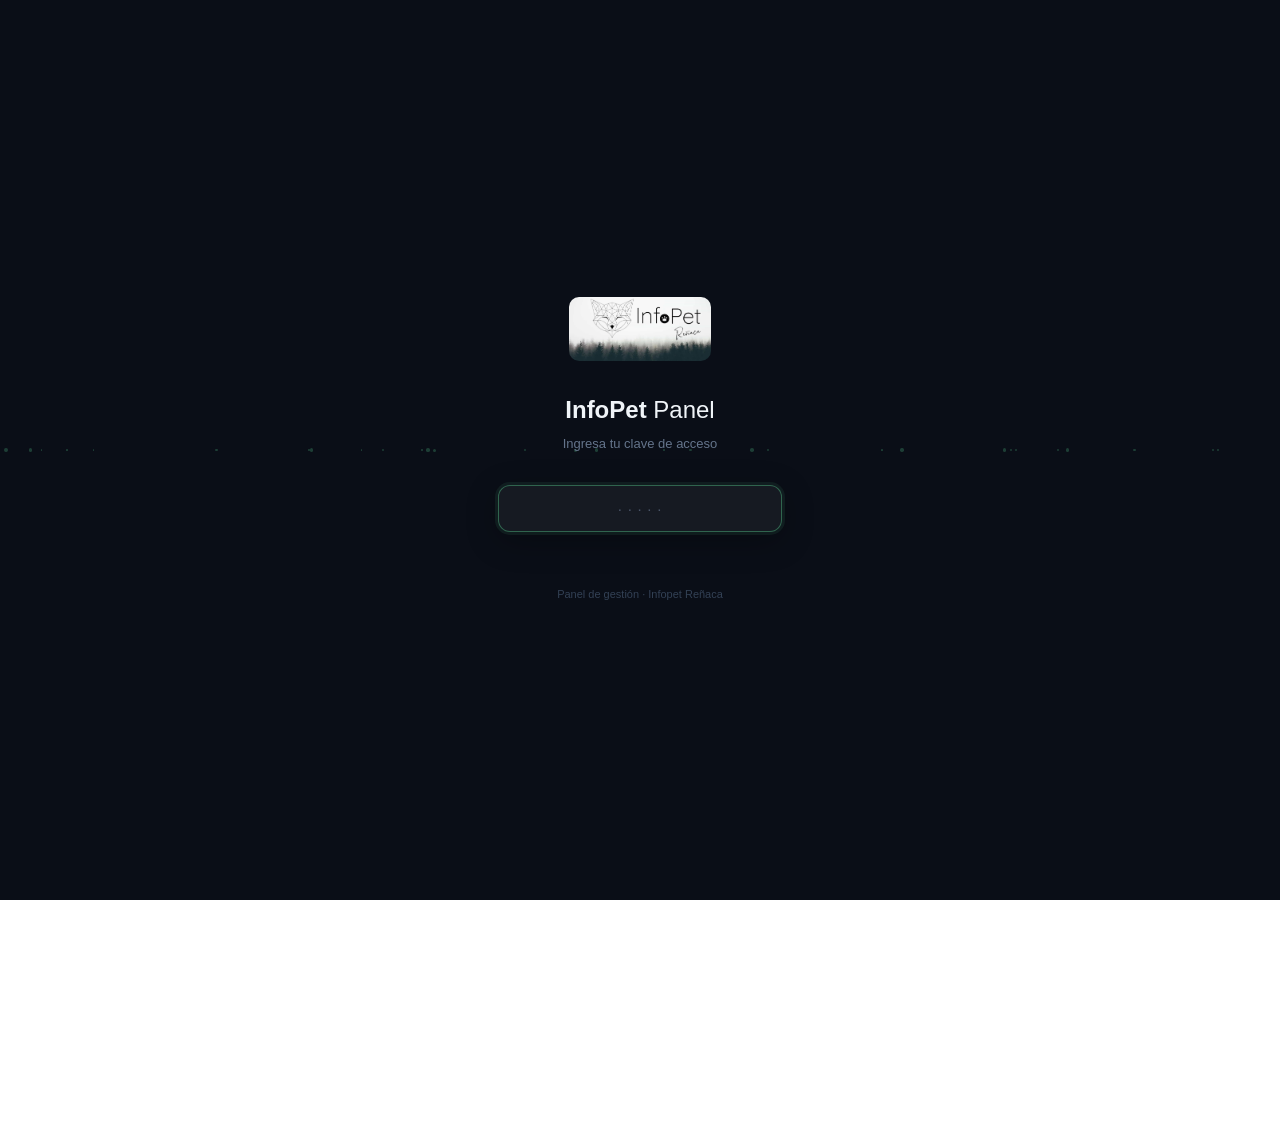
==== index.html @ 9e9e97a9 "fix: overlay más oscuro (88%) para que no se vea el logo de fondo Co-Authored-By: Claude Opus 4.6 (1" ====
<!DOCTYPE html>
<html lang="es">
<head>
<meta charset="UTF-8"/>
<meta name="viewport" content="width=device-width,initial-scale=1.0"/>
<title>InfoPet — Panel</title>
<link href="https://fonts.googleapis.com/css2?family=Inter:wght@300;400;500;600;700&family=Playfair+Display:ital,wght@1,400;1,600&display=swap" rel="stylesheet"/>
<style>
*,*::before,*::after{box-sizing:border-box;margin:0;padding:0}
html,body{height:100%;overflow-x:hidden}
body{font-family:'Inter',system-ui,sans-serif;color:#fff;font-size:15px;line-height:1.5;-webkit-font-smoothing:antialiased}

/* ── Background ── */
.video-bg{position:fixed;inset:0;z-index:0;background:#0a0f0d url('assets/banner-forest.jpg') center bottom/cover no-repeat}
.video-bg::after{content:'';position:absolute;inset:0;background:rgba(10,15,13,0.88)}

/* ── Content layer ── */
.content{position:relative;z-index:1;min-height:100vh}

/* ── Nav ── */
.nav{position:fixed;top:0;left:0;right:0;z-index:100;height:52px;display:flex;align-items:center;justify-content:space-between;padding:0 28px;background:rgba(0,0,0,0.25);backdrop-filter:saturate(180%) blur(20px);-webkit-backdrop-filter:saturate(180%) blur(20px);border-bottom:0.5px solid rgba(255,255,255,0.08)}
.nav-left{display:flex;align-items:center;gap:10px;text-decoration:none;color:#fff}
.nav-logo{height:30px;border-radius:7px}
.nav-name{font-weight:600;font-size:15px;letter-spacing:-0.01em}
.nav-badge{font-size:9px;font-weight:700;letter-spacing:0.06em;text-transform:uppercase;background:rgba(45,106,79,0.9);color:#fff;padding:2px 8px;border-radius:5px}
.nav-links{display:flex;gap:1px}
.nav-links a{font-size:13px;font-weight:400;color:rgba(255,255,255,0.45);text-decoration:none;padding:6px 14px;border-radius:8px;transition:all 0.15s}
.nav-links a:hover{background:rgba(255,255,255,0.08);color:rgba(255,255,255,0.9)}
.nav-links a.on{color:#fff;font-weight:500}

/* ── Hero section ── */
.hero{min-height:100vh;display:flex;flex-direction:column;justify-content:center;padding:80px 48px 48px}
.hero-top{margin-bottom:48px}
.hero-pill{display:inline-flex;align-items:center;gap:7px;font-size:11px;font-weight:500;letter-spacing:0.04em;color:rgba(255,255,255,0.75);background:rgba(255,255,255,0.08);border:0.5px solid rgba(255,255,255,0.1);padding:5px 16px;border-radius:100px;margin-bottom:16px;backdrop-filter:blur(12px)}
.hero-dot{width:6px;height:6px;border-radius:50%;background:#34C759;animation:pulse 2s infinite}
@keyframes pulse{0%,100%{opacity:1}50%{opacity:.25}}
.hero h1{font-family:'Playfair Display',serif;font-style:italic;font-weight:400;font-size:clamp(32px,5vw,52px);line-height:1.1;margin-bottom:8px}
.hero-date{font-size:15px;color:rgba(255,255,255,0.4);font-weight:300}

/* ── Glass cards ── */
.glass{background:rgba(255,255,255,0.07);backdrop-filter:blur(24px);-webkit-backdrop-filter:blur(24px);border:0.5px solid rgba(255,255,255,0.1);border-radius:20px;transition:all 0.25s cubic-bezier(.4,0,.2,1)}
.glass:hover{background:rgba(255,255,255,0.1);border-color:rgba(255,255,255,0.15);transform:translateY(-2px);box-shadow:0 16px 48px rgba(0,0,0,0.2)}

/* ── Metrics ── */
.metrics{display:grid;grid-template-columns:repeat(4,1fr);gap:14px;margin-bottom:36px}
.m-card{padding:20px 22px}
.m-label{font-size:10px;font-weight:600;text-transform:uppercase;letter-spacing:0.07em;color:rgba(255,255,255,0.4);margin-bottom:10px}
.m-val{font-size:32px;font-weight:600;font-variant-numeric:tabular-nums;letter-spacing:-0.03em;line-height:1;color:#fff}
.m-val.ld{height:32px;width:80px;border-radius:8px;background:linear-gradient(90deg,rgba(255,255,255,0.04) 25%,rgba(255,255,255,0.08) 50%,rgba(255,255,255,0.04) 75%);background-size:200% 100%;animation:shm 1.5s infinite}
@keyframes shm{0%{background-position:200% 0}100%{background-position:-200% 0}}
.m-sub{font-size:11px;color:rgba(255,255,255,0.35);margin-top:10px;display:flex;align-items:center;gap:5px}
.dot{width:7px;height:7px;border-radius:50%;display:inline-block;flex-shrink:0}
.dot-g{background:#34C759}.dot-r{background:#FF3B30}.dot-a{background:#FF9500}
.dot-p{animation:pulse 1.8s infinite}

/* ── Actions ── */
.section-label{font-size:11px;font-weight:600;text-transform:uppercase;letter-spacing:0.07em;color:rgba(255,255,255,0.35);margin-bottom:14px;padding-left:4px}
.actions{display:grid;grid-template-columns:repeat(5,1fr);gap:14px;margin-bottom:36px}
.a-card{display:flex;flex-direction:column;align-items:center;gap:12px;padding:24px 12px 20px;text-decoration:none;color:rgba(255,255,255,0.7);font-weight:500;font-size:13px;text-align:center}
.a-card:hover{color:#fff}
.a-icon{width:48px;height:48px;border-radius:14px;background:rgba(45,106,79,0.2);border:0.5px solid rgba(45,106,79,0.3);color:#5EBD8A;display:flex;align-items:center;justify-content:center;font-size:22px;transition:all 0.25s}
.a-card:hover .a-icon{background:rgba(45,106,79,0.5);color:#fff;transform:scale(1.05)}

/* ── Sync ── */
.sync-card{padding:24px 28px}
.sync-card h3{font-size:17px;font-weight:600;letter-spacing:-0.02em;margin-bottom:16px;color:rgba(255,255,255,0.9)}
.sync-row{display:flex;align-items:center;gap:12px;flex-wrap:wrap}
.sync-res{font-size:13px;color:rgba(255,255,255,0.45)}.sync-res strong{color:#fff}
.btn{display:inline-flex;align-items:center;gap:6px;padding:10px 20px;border-radius:12px;font-family:inherit;font-size:13px;font-weight:500;cursor:pointer;border:none;transition:all 0.15s}
.btn-p{background:rgba(255,255,255,0.12);color:#fff;border:0.5px solid rgba(255,255,255,0.15)}.btn-p:hover{background:rgba(255,255,255,0.18)}
.btn-d{background:rgba(255,59,48,0.2);color:#FF6961;border:0.5px solid rgba(255,59,48,0.25)}.btn-d:hover{background:rgba(255,59,48,0.3)}
.btn:disabled{opacity:.35;cursor:not-allowed}

/* ── Footer ── */
.footer{text-align:center;padding:32px 24px;font-size:11px;color:rgba(255,255,255,0.2);letter-spacing:0.02em}

/* ── Brand banner ── */
.brand-banner{position:relative;height:200px;overflow:hidden;margin-top:48px;border-radius:24px;margin:48px 24px 0}
.brand-bg{position:absolute;inset:0;width:100%;height:100%;object-fit:cover;filter:grayscale(0.3) brightness(0.95)}
.brand-content{position:absolute;inset:0;display:flex;flex-direction:column;align-items:center;justify-content:center;gap:12px;background:rgba(255,255,255,0.15);backdrop-filter:blur(4px)}
.brand-logo{height:80px;border-radius:12px;box-shadow:0 8px 32px rgba(0,0,0,0.15)}
.brand-text{font-size:12px;font-weight:400;color:rgba(255,255,255,0.6);letter-spacing:0.06em}

/* ── Responsive ── */
@media(max-width:860px){
  .nav-links{display:none}
  .hero{padding:80px 20px 32px}
  .metrics{grid-template-columns:repeat(2,1fr)}
  .actions{grid-template-columns:repeat(3,1fr)}
}
@media(max-width:480px){
  .metrics{grid-template-columns:1fr}
  .actions{grid-template-columns:repeat(2,1fr)}
  .hero h1{font-size:28px}
}
</style>
</head>
<body>

<!-- Video fullscreen background -->
<div class="video-bg"></div>

<!-- Content -->
<div class="content">

  <!-- Nav -->
  <nav class="nav">
    <a href="index.html" class="nav-left">
      <img src="assets/logo.jpeg" class="nav-logo" alt="InfoPet"/>
      <span class="nav-name">InfoPet</span>
      <span class="nav-badge">Panel</span>
    </a>
    <div class="nav-links">
      <a href="index.html" class="on">Inicio</a>
      <a href="carga-producto.html">Carga</a>
      <a href="facturas.html">Facturas</a>
      <a href="stock-dashboard.html">Stock</a>
      <a href="jumpseller-bulk.html">Bulk</a>
      <a href="sync-stock.html">Sync</a>
    </div>
  </nav>

  <!-- Hero + everything -->
  <div class="hero">
    <div class="hero-top">
      <div class="hero-pill"><span class="hero-dot"></span>Bsale · Jumpseller · Sheets conectados</div>
      <h1 id="greeting">Buenas tardes</h1>
      <p class="hero-date" id="heroDate"></p>
    </div>

    <!-- Métricas -->
    <div class="section-label">Métricas en vivo</div>
    <div class="metrics">
      <div class="glass m-card">
        <div class="m-label">Productos Bsale</div>
        <div class="m-val ld" id="mBsale">&nbsp;</div>
      </div>
      <div class="glass m-card">
        <div class="m-label">Productos Jumpseller</div>
        <div class="m-val ld" id="mJump">&nbsp;</div>
      </div>
      <div class="glass m-card">
        <div class="m-label">Stock crítico</div>
        <div class="m-val ld" id="mCrit">&nbsp;</div>
        <div class="m-sub"><span class="dot dot-r"></span>Stock en 0</div>
      </div>
      <div class="glass m-card">
        <div class="m-label">Sincronización</div>
        <div class="m-val ld" id="mSync">&nbsp;</div>
        <div class="m-sub" id="mSyncSub"></div>
      </div>
    </div>

    <!-- Acciones -->
    <div class="section-label">Acciones rápidas</div>
    <div class="actions">
      <a href="carga-producto.html" class="glass a-card"><span class="a-icon">+</span>Cargar producto</a>
      <a href="jumpseller-bulk.html" class="glass a-card"><span class="a-icon">↑</span>Carga masiva</a>
      <a href="facturas.html" class="glass a-card"><span class="a-icon">☰</span>Facturas</a>
      <a href="stock-dashboard.html" class="glass a-card"><span class="a-icon">◉</span>Stock</a>
      <a href="sync-stock.html" class="glass a-card"><span class="a-icon">⇄</span>Sincronizar</a>
    </div>

    <!-- Sync -->
    <div class="section-label">Sincronización rápida</div>
    <div class="glass sync-card">
      <h3>Comparar Bsale vs Jumpseller</h3>
      <div class="sync-row">
        <button class="btn btn-p" id="btnSync" onclick="doSync()">Comparar ahora</button>
        <span class="sync-res" id="syncRes"></span>
      </div>
      <div style="margin-top:12px;display:none" id="fixRow">
        <button class="btn btn-d" id="btnFix" onclick="doFix()">Corregir diferencias</button>
      </div>
    </div>
  </div>

  <!-- Banner InfoPet -->
  <div class="brand-banner">
    <img src="assets/banner-forest.jpg" class="brand-bg" alt=""/>
    <div class="brand-content">
      <img src="assets/logo.jpeg" class="brand-logo" alt="InfoPet Reñaca"/>
      <div class="brand-text">Panel de gestión · 2026</div>
    </div>
  </div>
</div>

<script src="auth.js"></script>
<script src="assets/utils.js"></script>
<script>
(function(){
  var h=new Date().getHours();
  document.getElementById('greeting').textContent=h<12?'Buenos días':h<19?'Buenas tardes':'Buenas noches';
  var o={weekday:'long',year:'numeric',month:'long',day:'numeric'};
  var d=new Date().toLocaleDateString('es-CL',o);
  document.getElementById('heroDate').textContent=d.charAt(0).toUpperCase()+d.slice(1);

  async function lm(id,url,fn){
    var el=document.getElementById(id);
    try{var data=await apiFetch(url);var v=fn(data);el.textContent=v.toLocaleString('es-CL');el.classList.remove('ld')}
    catch(e){el.textContent='—';el.classList.remove('ld')}
  }
  lm('mBsale','/api/bsale?endpoint=products.json&limit=1&state=0',function(d){return d.count||0});
  lm('mJump','/api/jumpseller?endpoint=products/count.json',function(d){return d.count||0});
  lm('mCrit','/api/bsale?endpoint=stocks.json&limit=1&quantity=0',function(d){return d.count||0});

  (async function(){
    var el=document.getElementById('mSync'),sub=document.getElementById('mSyncSub');
    try{
      var data=await apiFetch('/api/sync?action=compare');
      var items=Array.isArray(data)?data:(data.items||[]);
      var diffs=items.filter(function(p){return p.diferencia!==null&&p.diferencia!==0}).length;
      el.classList.remove('ld');
      if(diffs===0){el.innerHTML='<span class="dot dot-g"></span>';sub.textContent='Todo sincronizado'}
      else{el.innerHTML='<span class="dot dot-r dot-p"></span>';sub.textContent=diffs+' diferencias'}
    }catch(e){el.textContent='—';el.classList.remove('ld');sub.textContent='Sin conexión'}
  })();

  var diffs=[];
  window.doSync=async function(){
    var btn=document.getElementById('btnSync'),res=document.getElementById('syncRes'),fix=document.getElementById('fixRow');
    btn.disabled=true;btn.textContent='Comparando...';res.textContent='';fix.style.display='none';
    try{
      var data=await apiFetch('/api/sync?action=compare');
      var items=Array.isArray(data)?data:(data.items||[]);
      diffs=items.filter(function(p){return p.diferencia!==null&&p.diferencia!==0});
      if(diffs.length===0)res.innerHTML='<span class="dot dot-g"></span> <strong>Todo sincronizado</strong>';
      else{res.innerHTML='<span class="dot dot-r dot-p"></span> <strong>'+diffs.length+'</strong> diferencias';fix.style.display='block'}
    }catch(e){res.textContent='Error: '+e.message}
    btn.disabled=false;btn.textContent='Comparar ahora';
  };
  window.doFix=async function(){
    if(!diffs.length)return;var btn=document.getElementById('btnFix'),res=document.getElementById('syncRes');
    btn.disabled=true;btn.textContent='Corrigiendo...';var ok=0,err=0;
    for(var i=0;i<diffs.length;i++){try{await apiFetch('/api/sync?action=fix&sku='+encodeURIComponent(diffs[i].sku));ok++}catch(e){err++}}
    res.innerHTML=err===0?'<span class="dot dot-g"></span> <strong>'+ok+' corregidos</strong>':'<strong>'+ok+'/'+(ok+err)+'</strong> ok, '+err+' errores';
    document.getElementById('fixRow').style.display='none';btn.disabled=false;btn.textContent='Corregir diferencias';diffs=[];
  };
})();
</script>
</body>
</html>
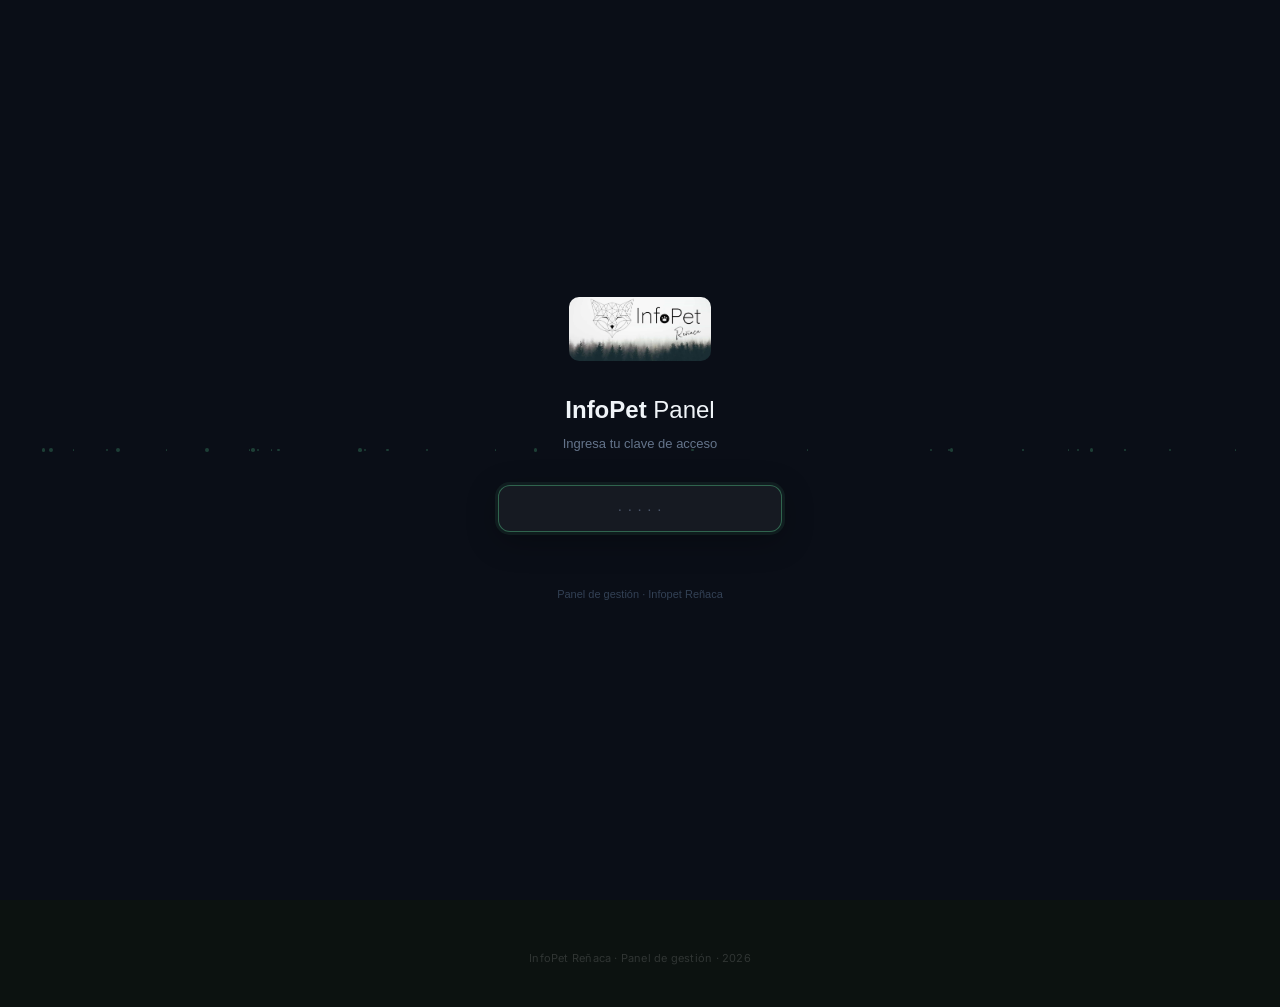
==== commit f72b737f: "feat: caché servidor CDN 10min + rediseño completo mobile-first - api/dashboard-data.js: endpoint ag" ====
--- a/index.html
+++ b/index.html
@@ -2,103 +2,158 @@
 <html lang="es">
 <head>
 <meta charset="UTF-8"/>
-<meta name="viewport" content="width=device-width,initial-scale=1.0"/>
+<meta name="viewport" content="width=device-width,initial-scale=1.0,viewport-fit=cover"/>
 <title>InfoPet — Panel</title>
-<link href="https://fonts.googleapis.com/css2?family=Inter:wght@300;400;500;600;700&family=Playfair+Display:ital,wght@1,400;1,600&display=swap" rel="stylesheet"/>
+<link rel="preconnect" href="https://fonts.googleapis.com"/>
+<link rel="preconnect" href="https://fonts.gstatic.com" crossorigin/>
+<link href="https://fonts.googleapis.com/css2?family=Inter:wght@300;400;500;600&display=swap" rel="stylesheet"/>
 <style>
 *,*::before,*::after{box-sizing:border-box;margin:0;padding:0}
-html,body{height:100%;overflow-x:hidden}
-body{font-family:'Inter',system-ui,sans-serif;color:#fff;font-size:15px;line-height:1.5;-webkit-font-smoothing:antialiased}
+html{height:100%;-webkit-text-size-adjust:100%}
+body{font-family:'Inter',system-ui,-apple-system,sans-serif;color:#fff;font-size:15px;line-height:1.5;
+  -webkit-font-smoothing:antialiased;-moz-osx-font-smoothing:grayscale;
+  min-height:100vh;overflow-x:hidden;
+  background:#0C1210}
 
 /* ── Background ── */
-.video-bg{position:fixed;inset:0;z-index:0;background:#0a0f0d url('assets/banner-forest.jpg') center bottom/cover no-repeat}
-.video-bg::after{content:'';position:absolute;inset:0;background:rgba(10,15,13,0.88)}
-
-/* ── Content layer ── */
-.content{position:relative;z-index:1;min-height:100vh}
+.bg{position:fixed;inset:0;z-index:0;
+  background:radial-gradient(ellipse 80% 60% at 50% 40%,rgba(45,106,79,0.08) 0%,transparent 70%),
+             radial-gradient(ellipse 50% 50% at 80% 80%,rgba(45,106,79,0.04) 0%,transparent 60%),
+             #0C1210}
+
+/* ── Content ── */
+.content{position:relative;z-index:1;min-height:100vh;padding-bottom:1px}
 
 /* ── Nav ── */
-.nav{position:fixed;top:0;left:0;right:0;z-index:100;height:52px;display:flex;align-items:center;justify-content:space-between;padding:0 28px;background:rgba(0,0,0,0.25);backdrop-filter:saturate(180%) blur(20px);-webkit-backdrop-filter:saturate(180%) blur(20px);border-bottom:0.5px solid rgba(255,255,255,0.08)}
-.nav-left{display:flex;align-items:center;gap:10px;text-decoration:none;color:#fff}
-.nav-logo{height:30px;border-radius:7px}
-.nav-name{font-weight:600;font-size:15px;letter-spacing:-0.01em}
-.nav-badge{font-size:9px;font-weight:700;letter-spacing:0.06em;text-transform:uppercase;background:rgba(45,106,79,0.9);color:#fff;padding:2px 8px;border-radius:5px}
+.nav{position:fixed;top:0;left:0;right:0;z-index:100;height:48px;
+  display:flex;align-items:center;justify-content:space-between;padding:0 20px;
+  background:rgba(12,18,16,0.85);backdrop-filter:saturate(180%) blur(20px);-webkit-backdrop-filter:saturate(180%) blur(20px);
+  border-bottom:1px solid rgba(255,255,255,0.06)}
+.nav-left{display:flex;align-items:center;gap:8px;text-decoration:none;color:#fff}
+.nav-logo{height:24px;width:24px;border-radius:6px;object-fit:cover}
+.nav-name{font-weight:600;font-size:14px;letter-spacing:-0.01em}
+.nav-badge{font-size:8px;font-weight:600;letter-spacing:0.08em;text-transform:uppercase;
+  background:rgba(45,106,79,0.55);color:rgba(255,255,255,0.9);padding:2px 7px;border-radius:4px}
 .nav-links{display:flex;gap:1px}
-.nav-links a{font-size:13px;font-weight:400;color:rgba(255,255,255,0.45);text-decoration:none;padding:6px 14px;border-radius:8px;transition:all 0.15s}
-.nav-links a:hover{background:rgba(255,255,255,0.08);color:rgba(255,255,255,0.9)}
+.nav-links a{font-size:12px;font-weight:400;color:rgba(255,255,255,0.4);text-decoration:none;
+  padding:6px 12px;border-radius:8px;transition:all 0.2s cubic-bezier(.4,0,.2,1)}
+.nav-links a:hover{background:rgba(255,255,255,0.06);color:rgba(255,255,255,0.85)}
 .nav-links a.on{color:#fff;font-weight:500}
 
-/* ── Hero section ── */
-.hero{min-height:100vh;display:flex;flex-direction:column;justify-content:center;padding:80px 48px 48px}
-.hero-top{margin-bottom:48px}
-.hero-pill{display:inline-flex;align-items:center;gap:7px;font-size:11px;font-weight:500;letter-spacing:0.04em;color:rgba(255,255,255,0.75);background:rgba(255,255,255,0.08);border:0.5px solid rgba(255,255,255,0.1);padding:5px 16px;border-radius:100px;margin-bottom:16px;backdrop-filter:blur(12px)}
-.hero-dot{width:6px;height:6px;border-radius:50%;background:#34C759;animation:pulse 2s infinite}
-@keyframes pulse{0%,100%{opacity:1}50%{opacity:.25}}
-.hero h1{font-family:'Playfair Display',serif;font-style:italic;font-weight:400;font-size:clamp(32px,5vw,52px);line-height:1.1;margin-bottom:8px}
-.hero-date{font-size:15px;color:rgba(255,255,255,0.4);font-weight:300}
-
-/* ── Glass cards ── */
-.glass{background:rgba(255,255,255,0.07);backdrop-filter:blur(24px);-webkit-backdrop-filter:blur(24px);border:0.5px solid rgba(255,255,255,0.1);border-radius:20px;transition:all 0.25s cubic-bezier(.4,0,.2,1)}
-.glass:hover{background:rgba(255,255,255,0.1);border-color:rgba(255,255,255,0.15);transform:translateY(-2px);box-shadow:0 16px 48px rgba(0,0,0,0.2)}
+/* ── Main container ── */
+.main{max-width:960px;margin:0 auto;padding:0 20px}
+
+/* ── Hero ── */
+.hero{padding:80px 0 40px;display:flex;flex-direction:column;gap:0}
+.hero-pill{display:inline-flex;align-items:center;gap:7px;font-size:11px;font-weight:500;
+  letter-spacing:0.03em;color:rgba(255,255,255,0.65);
+  background:rgba(255,255,255,0.06);border:1px solid rgba(255,255,255,0.08);
+  padding:5px 14px;border-radius:100px;margin-bottom:20px;align-self:flex-start;
+  backdrop-filter:blur(12px);-webkit-backdrop-filter:blur(12px)}
+.hero-dot{width:6px;height:6px;border-radius:50%;background:#34C759;flex-shrink:0;
+  animation:pulse 2s ease-in-out infinite}
+@keyframes pulse{0%,100%{opacity:1}50%{opacity:.2}}
+.hero h1{font-family:'Inter',sans-serif;font-weight:300;font-size:36px;line-height:1.15;
+  letter-spacing:-0.03em;color:rgba(255,255,255,0.95);margin-bottom:6px}
+.hero-date{font-size:14px;font-weight:300;color:rgba(255,255,255,0.35);letter-spacing:-0.01em}
+.hero-stats{display:flex;align-items:center;gap:0;margin-top:32px;
+  padding:16px 0;border-top:1px solid rgba(255,255,255,0.06)}
+.hero-stat{flex:1;text-align:center}
+.hero-stat:not(:last-child){border-right:1px solid rgba(255,255,255,0.06)}
+.hero-stat-val{font-size:24px;font-weight:600;font-variant-numeric:tabular-nums;
+  letter-spacing:-0.03em;line-height:1;color:#fff}
+.hero-stat-val.ld{display:inline-block;height:24px;width:48px;border-radius:6px;
+  background:linear-gradient(90deg,rgba(255,255,255,0.03) 25%,rgba(255,255,255,0.07) 50%,rgba(255,255,255,0.03) 75%);
+  background-size:200% 100%;animation:shm 1.5s infinite;vertical-align:middle}
+.hero-stat-label{font-size:10px;font-weight:500;text-transform:uppercase;letter-spacing:0.06em;
+  color:rgba(255,255,255,0.3);margin-top:6px}
+@keyframes shm{0%{background-position:200% 0}100%{background-position:-200% 0}}
+
+/* ── Section label ── */
+.section-label{font-size:10px;font-weight:600;text-transform:uppercase;letter-spacing:0.08em;
+  color:rgba(255,255,255,0.3);margin-bottom:12px;padding-left:2px}
+
+/* ── Glass card base ── */
+.glass{background:rgba(255,255,255,0.06);backdrop-filter:blur(20px);-webkit-backdrop-filter:blur(20px);
+  border:1px solid rgba(255,255,255,0.08);border-radius:20px;
+  transition:all 0.2s cubic-bezier(.4,0,.2,1)}
+.glass:hover{background:rgba(255,255,255,0.09);border-color:rgba(255,255,255,0.12)}
 
 /* ── Metrics ── */
-.metrics{display:grid;grid-template-columns:repeat(4,1fr);gap:14px;margin-bottom:36px}
-.m-card{padding:20px 22px}
-.m-label{font-size:10px;font-weight:600;text-transform:uppercase;letter-spacing:0.07em;color:rgba(255,255,255,0.4);margin-bottom:10px}
-.m-val{font-size:32px;font-weight:600;font-variant-numeric:tabular-nums;letter-spacing:-0.03em;line-height:1;color:#fff}
-.m-val.ld{height:32px;width:80px;border-radius:8px;background:linear-gradient(90deg,rgba(255,255,255,0.04) 25%,rgba(255,255,255,0.08) 50%,rgba(255,255,255,0.04) 75%);background-size:200% 100%;animation:shm 1.5s infinite}
-@keyframes shm{0%{background-position:200% 0}100%{background-position:-200% 0}}
-.m-sub{font-size:11px;color:rgba(255,255,255,0.35);margin-top:10px;display:flex;align-items:center;gap:5px}
-.dot{width:7px;height:7px;border-radius:50%;display:inline-block;flex-shrink:0}
-.dot-g{background:#34C759}.dot-r{background:#FF3B30}.dot-a{background:#FF9500}
-.dot-p{animation:pulse 1.8s infinite}
+.metrics{display:grid;grid-template-columns:repeat(2,1fr);gap:12px;margin-bottom:32px}
+.m-card{padding:18px 20px}
+.m-label{font-size:10px;font-weight:600;text-transform:uppercase;letter-spacing:0.07em;
+  color:rgba(255,255,255,0.35);margin-bottom:10px}
+.m-val{font-size:28px;font-weight:600;font-variant-numeric:tabular-nums;
+  letter-spacing:-0.03em;line-height:1;color:#fff}
+.m-val.ld{height:28px;width:72px;border-radius:7px;
+  background:linear-gradient(90deg,rgba(255,255,255,0.03) 25%,rgba(255,255,255,0.07) 50%,rgba(255,255,255,0.03) 75%);
+  background-size:200% 100%;animation:shm 1.5s infinite}
+.m-sub{font-size:11px;color:rgba(255,255,255,0.3);margin-top:10px;display:flex;align-items:center;gap:5px}
+.dot{width:6px;height:6px;border-radius:50%;display:inline-block;flex-shrink:0}
+.dot-g{background:#34C759}.dot-r{background:#FF3B30}.dot-a{background:#FF9500}.dot-b{background:#5AC8FA}
+.dot-p{animation:pulse 1.8s ease-in-out infinite}
 
 /* ── Actions ── */
-.section-label{font-size:11px;font-weight:600;text-transform:uppercase;letter-spacing:0.07em;color:rgba(255,255,255,0.35);margin-bottom:14px;padding-left:4px}
-.actions{display:grid;grid-template-columns:repeat(5,1fr);gap:14px;margin-bottom:36px}
-.a-card{display:flex;flex-direction:column;align-items:center;gap:12px;padding:24px 12px 20px;text-decoration:none;color:rgba(255,255,255,0.7);font-weight:500;font-size:13px;text-align:center}
+.actions{display:grid;grid-template-columns:repeat(2,1fr);gap:12px;margin-bottom:32px}
+.a-card{display:flex;flex-direction:column;align-items:center;gap:10px;padding:20px 12px 18px;
+  text-decoration:none;color:rgba(255,255,255,0.6);font-weight:500;font-size:12px;text-align:center;
+  min-height:44px}
 .a-card:hover{color:#fff}
-.a-icon{width:48px;height:48px;border-radius:14px;background:rgba(45,106,79,0.2);border:0.5px solid rgba(45,106,79,0.3);color:#5EBD8A;display:flex;align-items:center;justify-content:center;font-size:22px;transition:all 0.25s}
-.a-card:hover .a-icon{background:rgba(45,106,79,0.5);color:#fff;transform:scale(1.05)}
+.a-icon{width:44px;height:44px;border-radius:13px;
+  background:rgba(45,106,79,0.15);border:1px solid rgba(45,106,79,0.2);
+  color:#5EBD8A;display:flex;align-items:center;justify-content:center;font-size:20px;
+  transition:all 0.2s cubic-bezier(.4,0,.2,1)}
+.a-card:hover .a-icon{background:rgba(45,106,79,0.4);color:#fff;
+  box-shadow:0 0 24px rgba(45,106,79,0.2);transform:scale(1.04)}
 
 /* ── Sync ── */
-.sync-card{padding:24px 28px}
-.sync-card h3{font-size:17px;font-weight:600;letter-spacing:-0.02em;margin-bottom:16px;color:rgba(255,255,255,0.9)}
+.sync-card{padding:22px 24px;margin-bottom:32px}
+.sync-card h3{font-size:15px;font-weight:600;letter-spacing:-0.02em;margin-bottom:14px;
+  color:rgba(255,255,255,0.85)}
 .sync-row{display:flex;align-items:center;gap:12px;flex-wrap:wrap}
-.sync-res{font-size:13px;color:rgba(255,255,255,0.45)}.sync-res strong{color:#fff}
-.btn{display:inline-flex;align-items:center;gap:6px;padding:10px 20px;border-radius:12px;font-family:inherit;font-size:13px;font-weight:500;cursor:pointer;border:none;transition:all 0.15s}
-.btn-p{background:rgba(255,255,255,0.12);color:#fff;border:0.5px solid rgba(255,255,255,0.15)}.btn-p:hover{background:rgba(255,255,255,0.18)}
-.btn-d{background:rgba(255,59,48,0.2);color:#FF6961;border:0.5px solid rgba(255,59,48,0.25)}.btn-d:hover{background:rgba(255,59,48,0.3)}
-.btn:disabled{opacity:.35;cursor:not-allowed}
+.sync-res{font-size:13px;color:rgba(255,255,255,0.4)}.sync-res strong{color:#fff}
+.btn{display:inline-flex;align-items:center;gap:6px;padding:10px 20px;border-radius:12px;
+  font-family:inherit;font-size:13px;font-weight:500;cursor:pointer;border:none;
+  transition:all 0.2s cubic-bezier(.4,0,.2,1);min-height:44px}
+.btn-p{background:rgba(255,255,255,0.1);color:#fff;border:1px solid rgba(255,255,255,0.12)}
+.btn-p:hover{background:rgba(255,255,255,0.16)}
+.btn-d{background:rgba(255,59,48,0.15);color:#FF6961;border:1px solid rgba(255,59,48,0.2)}
+.btn-d:hover{background:rgba(255,59,48,0.25)}
+.btn:disabled{opacity:.3;cursor:not-allowed}
 
 /* ── Footer ── */
-.footer{text-align:center;padding:32px 24px;font-size:11px;color:rgba(255,255,255,0.2);letter-spacing:0.02em}
-
-/* ── Brand banner ── */
-.brand-banner{position:relative;height:200px;overflow:hidden;margin-top:48px;border-radius:24px;margin:48px 24px 0}
-.brand-bg{position:absolute;inset:0;width:100%;height:100%;object-fit:cover;filter:grayscale(0.3) brightness(0.95)}
-.brand-content{position:absolute;inset:0;display:flex;flex-direction:column;align-items:center;justify-content:center;gap:12px;background:rgba(255,255,255,0.15);backdrop-filter:blur(4px)}
-.brand-logo{height:80px;border-radius:12px;box-shadow:0 8px 32px rgba(0,0,0,0.15)}
-.brand-text{font-size:12px;font-weight:400;color:rgba(255,255,255,0.6);letter-spacing:0.06em}
-
-/* ── Responsive ── */
+.footer{text-align:center;padding:28px 20px 40px;font-size:11px;color:rgba(255,255,255,0.15);letter-spacing:0.02em}
+
+/* ── Desktop ── */
+@media(min-width:861px){
+  .main{padding:0 40px}
+  .hero{padding:100px 0 48px}
+  .hero h1{font-size:48px}
+  .hero-stats{max-width:480px}
+  .metrics{grid-template-columns:repeat(4,1fr)}
+  .actions{grid-template-columns:repeat(5,1fr)}
+}
+
+/* ── Mobile ── */
 @media(max-width:860px){
   .nav-links{display:none}
-  .hero{padding:80px 20px 32px}
   .metrics{grid-template-columns:repeat(2,1fr)}
-  .actions{grid-template-columns:repeat(3,1fr)}
+  .actions{grid-template-columns:repeat(2,1fr)}
 }
 @media(max-width:480px){
+  .hero h1{font-size:28px}
+  .hero-stat-val{font-size:20px}
   .metrics{grid-template-columns:1fr}
   .actions{grid-template-columns:repeat(2,1fr)}
-  .hero h1{font-size:28px}
+  .m-val{font-size:24px}
 }
 </style>
 </head>
 <body>
 
-<!-- Video fullscreen background -->
-<div class="video-bg"></div>
+<!-- Background -->
+<div class="bg"></div>
 
 <!-- Content -->
 <div class="content">
@@ -120,29 +175,47 @@
     </div>
   </nav>
 
-  <!-- Hero + everything -->
-  <div class="hero">
-    <div class="hero-top">
-      <div class="hero-pill"><span class="hero-dot"></span>Bsale · Jumpseller · Sheets conectados</div>
+  <div class="main">
+
+    <!-- Hero -->
+    <div class="hero">
+      <div class="hero-pill"><span class="hero-dot"></span>En vivo · Bsale · Jumpseller · Sheets</div>
       <h1 id="greeting">Buenas tardes</h1>
       <p class="hero-date" id="heroDate"></p>
-    </div>
-
-    <!-- Métricas -->
+
+      <div class="hero-stats">
+        <div class="hero-stat">
+          <div class="hero-stat-val ld" id="hBsale">&nbsp;</div>
+          <div class="hero-stat-label">Bsale</div>
+        </div>
+        <div class="hero-stat">
+          <div class="hero-stat-val ld" id="hJump">&nbsp;</div>
+          <div class="hero-stat-label">Jumpseller</div>
+        </div>
+        <div class="hero-stat">
+          <div class="hero-stat-val ld" id="hCrit">&nbsp;</div>
+          <div class="hero-stat-label">Críticos</div>
+        </div>
+      </div>
+    </div>
+
+    <!-- Metrics -->
     <div class="section-label">Métricas en vivo</div>
     <div class="metrics">
       <div class="glass m-card">
         <div class="m-label">Productos Bsale</div>
         <div class="m-val ld" id="mBsale">&nbsp;</div>
+        <div class="m-sub"><span class="dot dot-g"></span>Activos</div>
       </div>
       <div class="glass m-card">
         <div class="m-label">Productos Jumpseller</div>
         <div class="m-val ld" id="mJump">&nbsp;</div>
+        <div class="m-sub"><span class="dot dot-b"></span>Publicados</div>
       </div>
       <div class="glass m-card">
         <div class="m-label">Stock crítico</div>
         <div class="m-val ld" id="mCrit">&nbsp;</div>
-        <div class="m-sub"><span class="dot dot-r"></span>Stock en 0</div>
+        <div class="m-sub"><span class="dot dot-r dot-p"></span>Stock en 0</div>
       </div>
       <div class="glass m-card">
         <div class="m-label">Sincronización</div>
@@ -151,7 +224,7 @@
       </div>
     </div>
 
-    <!-- Acciones -->
+    <!-- Actions -->
     <div class="section-label">Acciones rápidas</div>
     <div class="actions">
       <a href="carga-producto.html" class="glass a-card"><span class="a-icon">+</span>Cargar producto</a>
@@ -173,68 +246,117 @@
         <button class="btn btn-d" id="btnFix" onclick="doFix()">Corregir diferencias</button>
       </div>
     </div>
+
   </div>
 
-  <!-- Banner InfoPet -->
-  <div class="brand-banner">
-    <img src="assets/banner-forest.jpg" class="brand-bg" alt=""/>
-    <div class="brand-content">
-      <img src="assets/logo.jpeg" class="brand-logo" alt="InfoPet Reñaca"/>
-      <div class="brand-text">Panel de gestión · 2026</div>
-    </div>
-  </div>
+  <!-- Footer -->
+  <div class="footer">InfoPet Reñaca · Panel de gestión · 2026</div>
+
 </div>
 
 <script src="auth.js"></script>
 <script src="assets/utils.js"></script>
 <script>
 (function(){
-  var h=new Date().getHours();
-  document.getElementById('greeting').textContent=h<12?'Buenos días':h<19?'Buenas tardes':'Buenas noches';
-  var o={weekday:'long',year:'numeric',month:'long',day:'numeric'};
-  var d=new Date().toLocaleDateString('es-CL',o);
-  document.getElementById('heroDate').textContent=d.charAt(0).toUpperCase()+d.slice(1);
-
-  async function lm(id,url,fn){
-    var el=document.getElementById(id);
-    try{var data=await apiFetch(url);var v=fn(data);el.textContent=v.toLocaleString('es-CL');el.classList.remove('ld')}
-    catch(e){el.textContent='—';el.classList.remove('ld')}
-  }
-  lm('mBsale','/api/bsale?endpoint=products.json&limit=1&state=0',function(d){return d.count||0});
-  lm('mJump','/api/jumpseller?endpoint=products/count.json',function(d){return d.count||0});
-  lm('mCrit','/api/bsale?endpoint=stocks.json&limit=1&quantity=0',function(d){return d.count||0});
-
+  /* ── Greeting ── */
+  var h = new Date().getHours();
+  document.getElementById('greeting').textContent = h < 12 ? 'Buenos días' : h < 19 ? 'Buenas tardes' : 'Buenas noches';
+  var opts = { weekday: 'long', year: 'numeric', month: 'long', day: 'numeric' };
+  var dateStr = new Date().toLocaleDateString('es-CL', opts);
+  document.getElementById('heroDate').textContent = dateStr.charAt(0).toUpperCase() + dateStr.slice(1);
+
+  /* ── Load metrics via getDashboardData ── */
   (async function(){
-    var el=document.getElementById('mSync'),sub=document.getElementById('mSyncSub');
-    try{
-      var data=await apiFetch('/api/sync?action=compare');
-      var items=Array.isArray(data)?data:(data.items||[]);
-      var diffs=items.filter(function(p){return p.diferencia!==null&&p.diferencia!==0}).length;
+    try {
+      var data = await getDashboardData();
+      var m = data.metrics;
+
+      // Hero stats
+      var hB = document.getElementById('hBsale');
+      var hJ = document.getElementById('hJump');
+      var hC = document.getElementById('hCrit');
+      hB.textContent = m.bsale_products.toLocaleString('es-CL');
+      hB.classList.remove('ld');
+      hJ.textContent = m.jumpseller_products.toLocaleString('es-CL');
+      hJ.classList.remove('ld');
+      hC.textContent = m.stock_critico.toLocaleString('es-CL');
+      hC.classList.remove('ld');
+
+      // Metric cards
+      var mB = document.getElementById('mBsale');
+      var mJ = document.getElementById('mJump');
+      var mC = document.getElementById('mCrit');
+      mB.textContent = m.bsale_products.toLocaleString('es-CL');
+      mB.classList.remove('ld');
+      mJ.textContent = m.jumpseller_products.toLocaleString('es-CL');
+      mJ.classList.remove('ld');
+      mC.textContent = m.stock_critico.toLocaleString('es-CL');
+      mC.classList.remove('ld');
+    } catch(e) {
+      ['hBsale','hJump','hCrit','mBsale','mJump','mCrit'].forEach(function(id){
+        var el = document.getElementById(id);
+        el.textContent = '—';
+        el.classList.remove('ld');
+      });
+    }
+  })();
+
+  /* ── Sync status ── */
+  (async function(){
+    var el = document.getElementById('mSync'), sub = document.getElementById('mSyncSub');
+    try {
+      var data = await apiFetch('/api/sync?action=compare');
+      var items = Array.isArray(data) ? data : (data.items || []);
+      var diffs = items.filter(function(p){ return p.diferencia !== null && p.diferencia !== 0 }).length;
       el.classList.remove('ld');
-      if(diffs===0){el.innerHTML='<span class="dot dot-g"></span>';sub.textContent='Todo sincronizado'}
-      else{el.innerHTML='<span class="dot dot-r dot-p"></span>';sub.textContent=diffs+' diferencias'}
-    }catch(e){el.textContent='—';el.classList.remove('ld');sub.textContent='Sin conexión'}
+      if (diffs === 0) {
+        el.innerHTML = '<span class="dot dot-g"></span>';
+        sub.textContent = 'Todo sincronizado';
+      } else {
+        el.innerHTML = '<span class="dot dot-r dot-p"></span>';
+        sub.textContent = diffs + ' diferencias';
+      }
+    } catch(e) {
+      el.textContent = '—';
+      el.classList.remove('ld');
+      sub.textContent = 'Sin conexión';
+    }
   })();
 
-  var diffs=[];
-  window.doSync=async function(){
-    var btn=document.getElementById('btnSync'),res=document.getElementById('syncRes'),fix=document.getElementById('fixRow');
-    btn.disabled=true;btn.textContent='Comparando...';res.textContent='';fix.style.display='none';
-    try{
-      var data=await apiFetch('/api/sync?action=compare');
-      var items=Array.isArray(data)?data:(data.items||[]);
-      diffs=items.filter(function(p){return p.diferencia!==null&&p.diferencia!==0});
-      if(diffs.length===0)res.innerHTML='<span class="dot dot-g"></span> <strong>Todo sincronizado</strong>';
-      else{res.innerHTML='<span class="dot dot-r dot-p"></span> <strong>'+diffs.length+'</strong> diferencias';fix.style.display='block'}
-    }catch(e){res.textContent='Error: '+e.message}
-    btn.disabled=false;btn.textContent='Comparar ahora';
+  /* ── Sync actions ── */
+  var diffs = [];
+  window.doSync = async function(){
+    var btn = document.getElementById('btnSync'), res = document.getElementById('syncRes'), fix = document.getElementById('fixRow');
+    btn.disabled = true; btn.textContent = 'Comparando...'; res.textContent = ''; fix.style.display = 'none';
+    try {
+      var data = await apiFetch('/api/sync?action=compare');
+      var items = Array.isArray(data) ? data : (data.items || []);
+      diffs = items.filter(function(p){ return p.diferencia !== null && p.diferencia !== 0 });
+      if (diffs.length === 0) {
+        res.innerHTML = '<span class="dot dot-g"></span> <strong>Todo sincronizado</strong>';
+      } else {
+        res.innerHTML = '<span class="dot dot-r dot-p"></span> <strong>' + diffs.length + '</strong> diferencias';
+        fix.style.display = 'block';
+      }
+    } catch(e) { res.textContent = 'Error: ' + e.message }
+    btn.disabled = false; btn.textContent = 'Comparar ahora';
   };
-  window.doFix=async function(){
-    if(!diffs.length)return;var btn=document.getElementById('btnFix'),res=document.getElementById('syncRes');
-    btn.disabled=true;btn.textContent='Corrigiendo...';var ok=0,err=0;
-    for(var i=0;i<diffs.length;i++){try{await apiFetch('/api/sync?action=fix&sku='+encodeURIComponent(diffs[i].sku));ok++}catch(e){err++}}
-    res.innerHTML=err===0?'<span class="dot dot-g"></span> <strong>'+ok+' corregidos</strong>':'<strong>'+ok+'/'+(ok+err)+'</strong> ok, '+err+' errores';
-    document.getElementById('fixRow').style.display='none';btn.disabled=false;btn.textContent='Corregir diferencias';diffs=[];
+
+  window.doFix = async function(){
+    if (!diffs.length) return;
+    var btn = document.getElementById('btnFix'), res = document.getElementById('syncRes');
+    btn.disabled = true; btn.textContent = 'Corrigiendo...';
+    var ok = 0, err = 0;
+    for (var i = 0; i < diffs.length; i++) {
+      try { await apiFetch('/api/sync?action=fix&sku=' + encodeURIComponent(diffs[i].sku)); ok++ }
+      catch(e) { err++ }
+    }
+    res.innerHTML = err === 0
+      ? '<span class="dot dot-g"></span> <strong>' + ok + ' corregidos</strong>'
+      : '<strong>' + ok + '/' + (ok + err) + '</strong> ok, ' + err + ' errores';
+    document.getElementById('fixRow').style.display = 'none';
+    btn.disabled = false; btn.textContent = 'Corregir diferencias';
+    diffs = [];
   };
 })();
 </script>
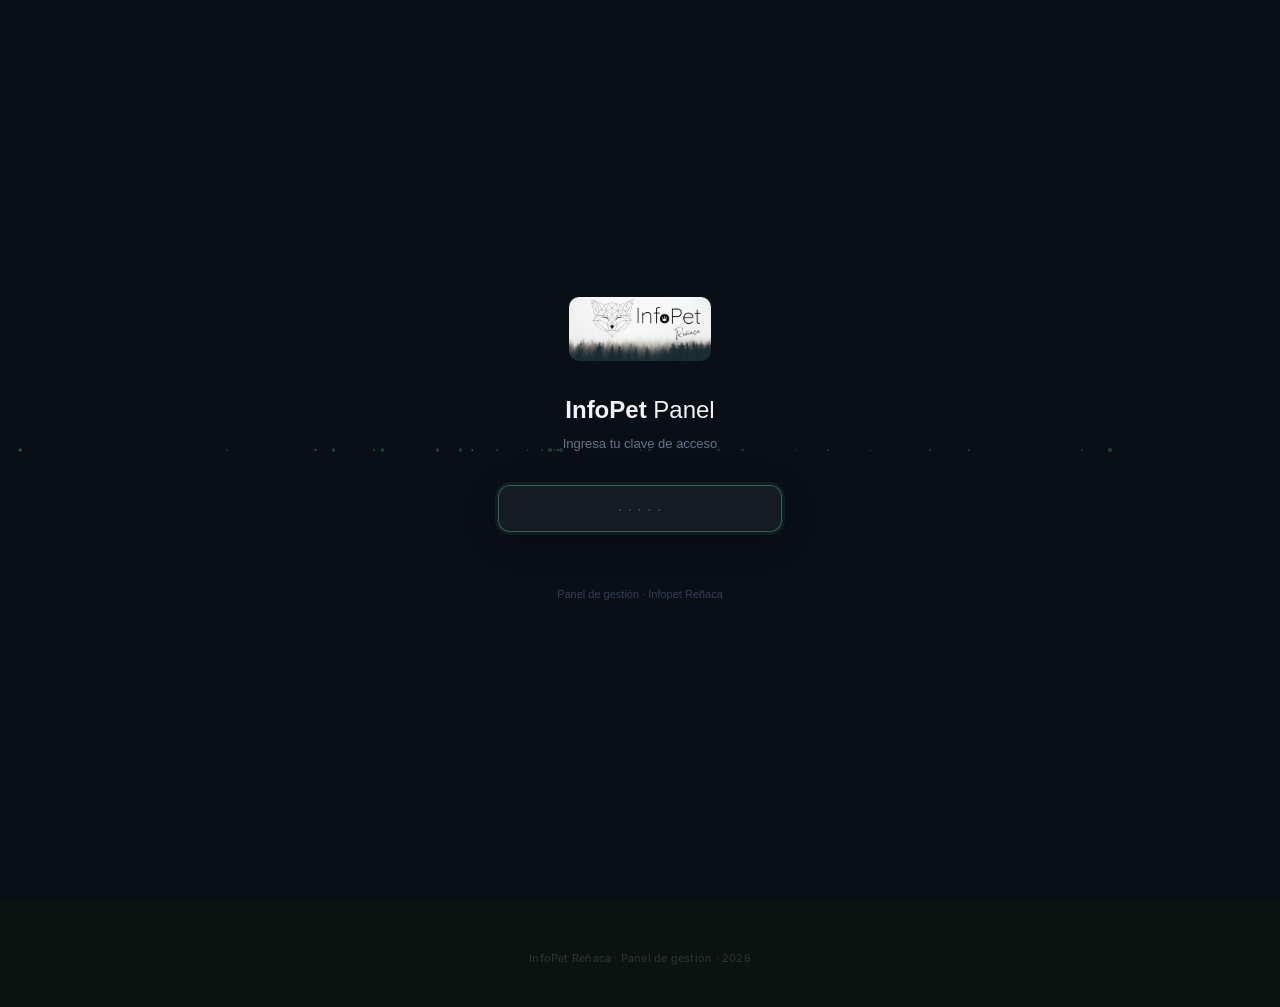
==== commit 21be12ef: "fix: navbar no tapa contenido — padding-top corregido en todas las páginas - Banner ambiente posicio" ====
--- a/index.html
+++ b/index.html
@@ -44,7 +44,7 @@
 .main{max-width:960px;margin:0 auto;padding:0 20px}
 
 /* ── Hero ── */
-.hero{padding:80px 0 40px;display:flex;flex-direction:column;gap:0}
+.hero{padding:100px 0 40px;display:flex;flex-direction:column;gap:0}
 .hero-pill{display:inline-flex;align-items:center;gap:7px;font-size:11px;font-weight:500;
   letter-spacing:0.03em;color:rgba(255,255,255,0.65);
   background:rgba(255,255,255,0.06);border:1px solid rgba(255,255,255,0.08);
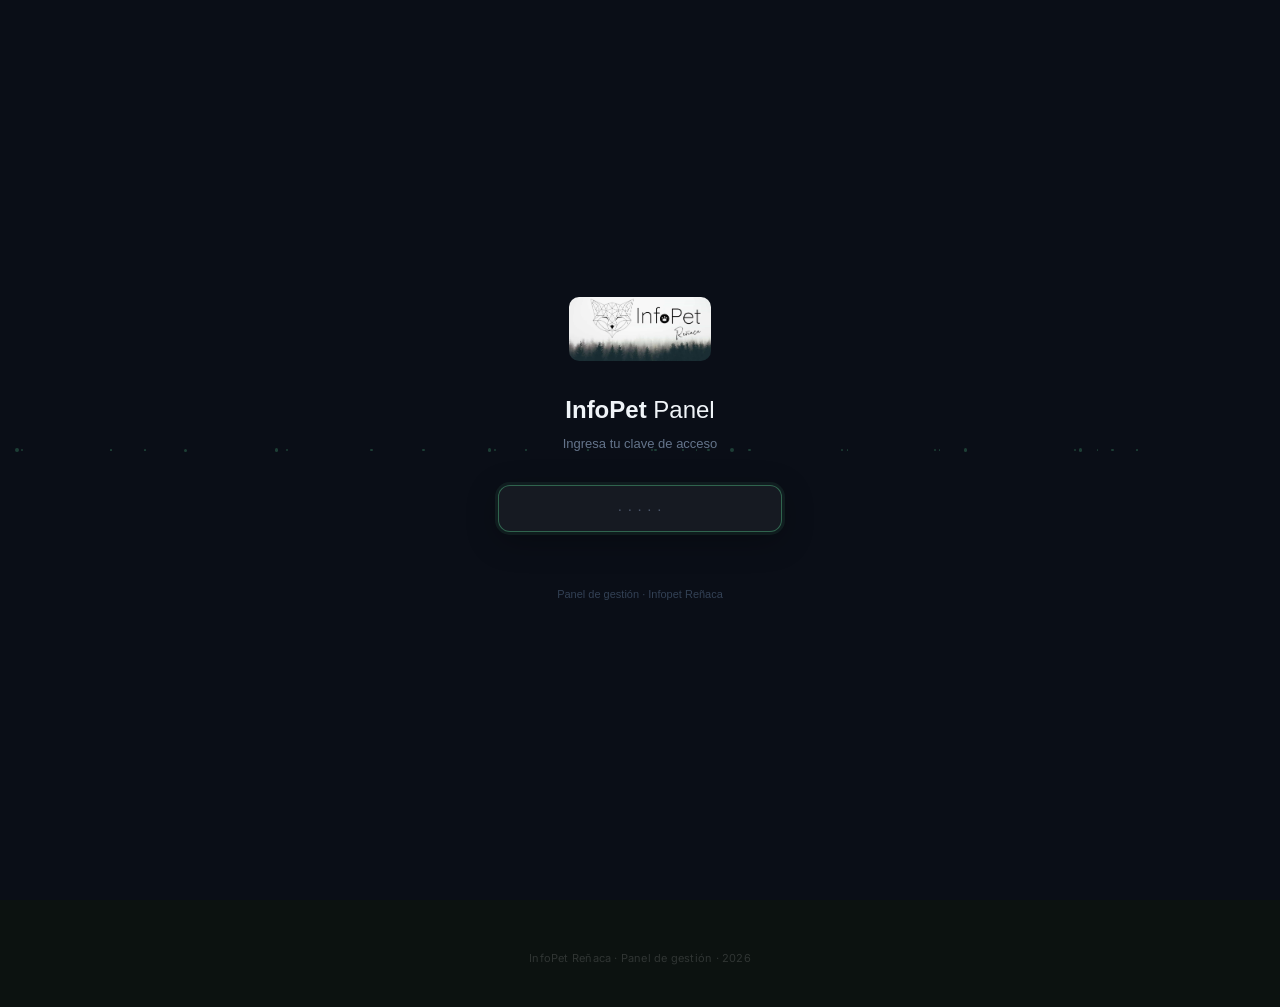
==== commit 88e5219f: "fix: imagen bosque InfoPet como fondo en index.html Co-Authored-By: Claude Opus 4.6 (1M context) <no" ====
--- a/index.html
+++ b/index.html
@@ -16,10 +16,8 @@
   background:#0C1210}
 
 /* ── Background ── */
-.bg{position:fixed;inset:0;z-index:0;
-  background:radial-gradient(ellipse 80% 60% at 50% 40%,rgba(45,106,79,0.08) 0%,transparent 70%),
-             radial-gradient(ellipse 50% 50% at 80% 80%,rgba(45,106,79,0.04) 0%,transparent 60%),
-             #0C1210}
+.bg{position:fixed;inset:0;z-index:0;background:#0C1210 url('assets/banner-forest.jpg') center/cover no-repeat}
+.bg::after{content:'';position:absolute;inset:0;background:rgba(12,18,16,0.85)}
 
 /* ── Content ── */
 .content{position:relative;z-index:1;min-height:100vh;padding-bottom:1px}
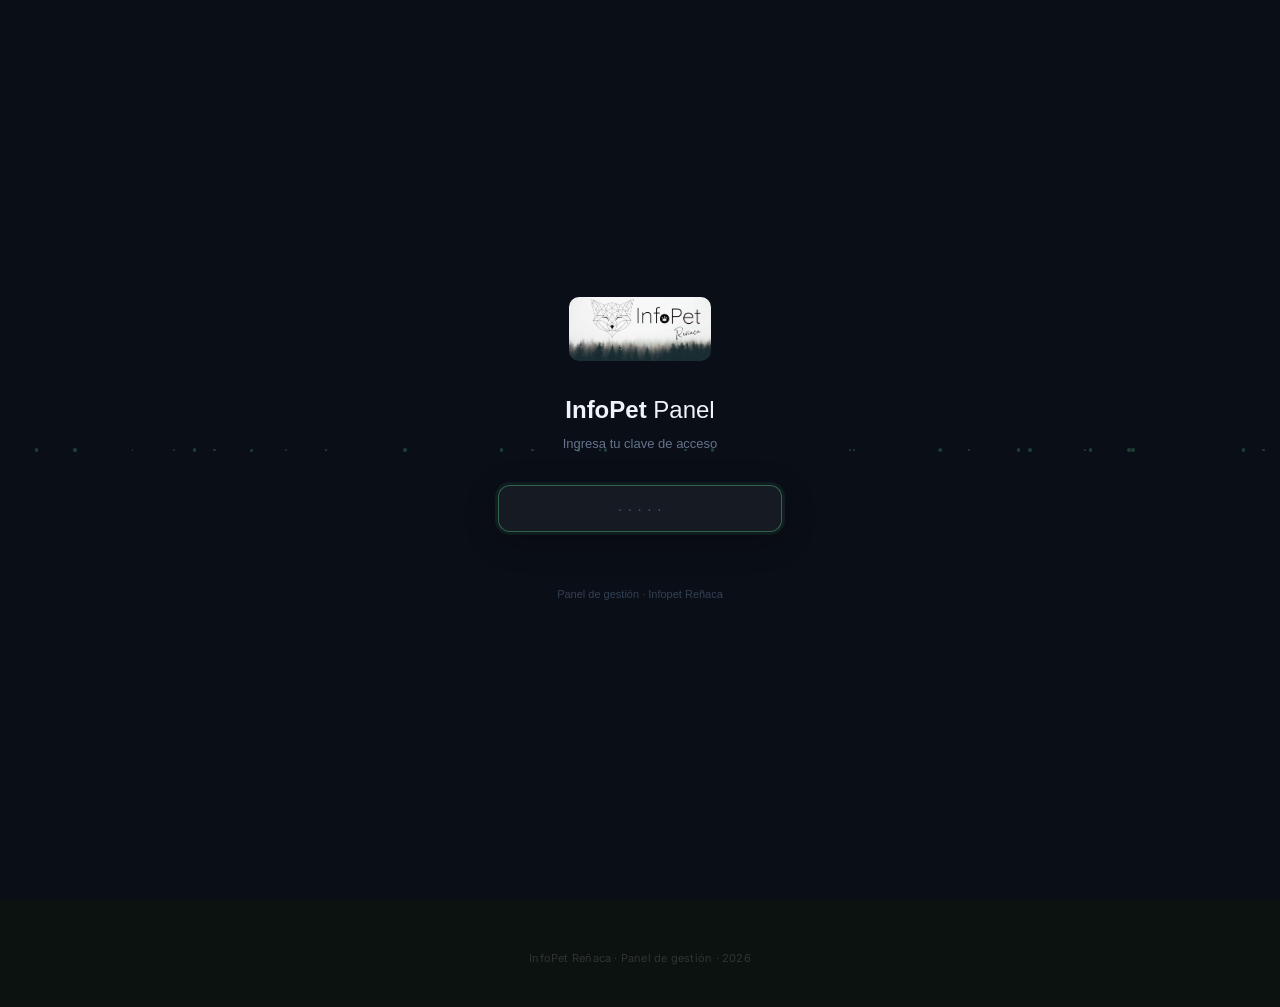
==== commit 91df58c3: "fix: label Bsale 'Total en catálogo' más descriptivo Co-Authored-By: Claude Opus 4.6 (1M context) <n" ====
--- a/index.html
+++ b/index.html
@@ -203,7 +203,7 @@
       <div class="glass m-card">
         <div class="m-label">Productos Bsale</div>
         <div class="m-val ld" id="mBsale">&nbsp;</div>
-        <div class="m-sub"><span class="dot dot-g"></span>Activos</div>
+        <div class="m-sub"><span class="dot dot-g"></span>Total en catálogo</div>
       </div>
       <div class="glass m-card">
         <div class="m-label">Productos Jumpseller</div>
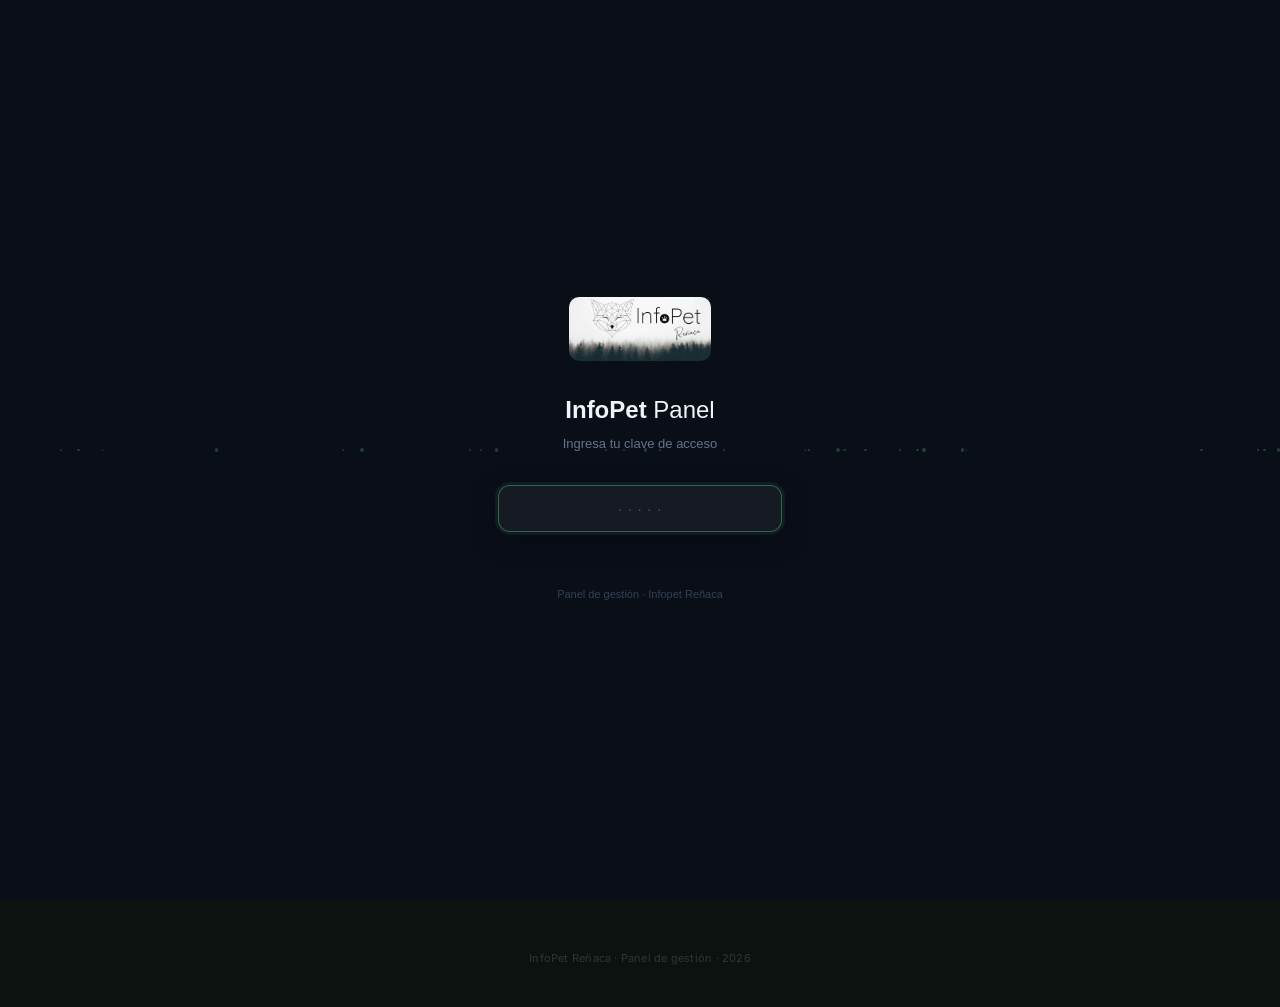
==== commit 1cf848f3: "feat: métricas Bsale corregidas — muestra 'con stock' como el panel real - dashboard-data.js: pagina" ====
--- a/index.html
+++ b/index.html
@@ -184,7 +184,7 @@
       <div class="hero-stats">
         <div class="hero-stat">
           <div class="hero-stat-val ld" id="hBsale">&nbsp;</div>
-          <div class="hero-stat-label">Bsale</div>
+          <div class="hero-stat-label">Con stock</div>
         </div>
         <div class="hero-stat">
           <div class="hero-stat-val ld" id="hJump">&nbsp;</div>
@@ -192,7 +192,11 @@
         </div>
         <div class="hero-stat">
           <div class="hero-stat-val ld" id="hCrit">&nbsp;</div>
-          <div class="hero-stat-label">Críticos</div>
+          <div class="hero-stat-label">Sin stock</div>
+        </div>
+        <div class="hero-stat">
+          <div class="hero-stat-val ld" id="hUnits">&nbsp;</div>
+          <div class="hero-stat-label">Unidades</div>
         </div>
       </div>
     </div>
@@ -201,9 +205,9 @@
     <div class="section-label">Métricas en vivo</div>
     <div class="metrics">
       <div class="glass m-card">
-        <div class="m-label">Productos Bsale</div>
+        <div class="m-label">Bsale con stock</div>
         <div class="m-val ld" id="mBsale">&nbsp;</div>
-        <div class="m-sub"><span class="dot dot-g"></span>Total en catálogo</div>
+        <div class="m-sub"><span class="dot dot-g"></span>Productos disponibles</div>
       </div>
       <div class="glass m-card">
         <div class="m-label">Productos Jumpseller</div>
@@ -270,31 +274,23 @@
       var m = data.metrics;
 
       // Hero stats
-      var hB = document.getElementById('hBsale');
-      var hJ = document.getElementById('hJump');
-      var hC = document.getElementById('hCrit');
-      hB.textContent = m.bsale_products.toLocaleString('es-CL');
-      hB.classList.remove('ld');
-      hJ.textContent = m.jumpseller_products.toLocaleString('es-CL');
-      hJ.classList.remove('ld');
-      hC.textContent = m.stock_critico.toLocaleString('es-CL');
-      hC.classList.remove('ld');
+      function setVal(id, val) {
+        var el = document.getElementById(id);
+        if (el) { el.textContent = val.toLocaleString('es-CL'); el.classList.remove('ld'); }
+      }
+      setVal('hBsale', m.bsale_products);
+      setVal('hJump', m.jumpseller_products);
+      setVal('hCrit', m.stock_critico);
+      setVal('hUnits', m.total_unidades || 0);
 
       // Metric cards
-      var mB = document.getElementById('mBsale');
-      var mJ = document.getElementById('mJump');
-      var mC = document.getElementById('mCrit');
-      mB.textContent = m.bsale_products.toLocaleString('es-CL');
-      mB.classList.remove('ld');
-      mJ.textContent = m.jumpseller_products.toLocaleString('es-CL');
-      mJ.classList.remove('ld');
-      mC.textContent = m.stock_critico.toLocaleString('es-CL');
-      mC.classList.remove('ld');
+      setVal('mBsale', m.bsale_products);
+      setVal('mJump', m.jumpseller_products);
+      setVal('mCrit', m.stock_critico);
     } catch(e) {
-      ['hBsale','hJump','hCrit','mBsale','mJump','mCrit'].forEach(function(id){
+      ['hBsale','hJump','hCrit','hUnits','mBsale','mJump','mCrit'].forEach(function(id){
         var el = document.getElementById(id);
-        el.textContent = '—';
-        el.classList.remove('ld');
+        if (el) { el.textContent = '—'; el.classList.remove('ld'); }
       });
     }
   })();
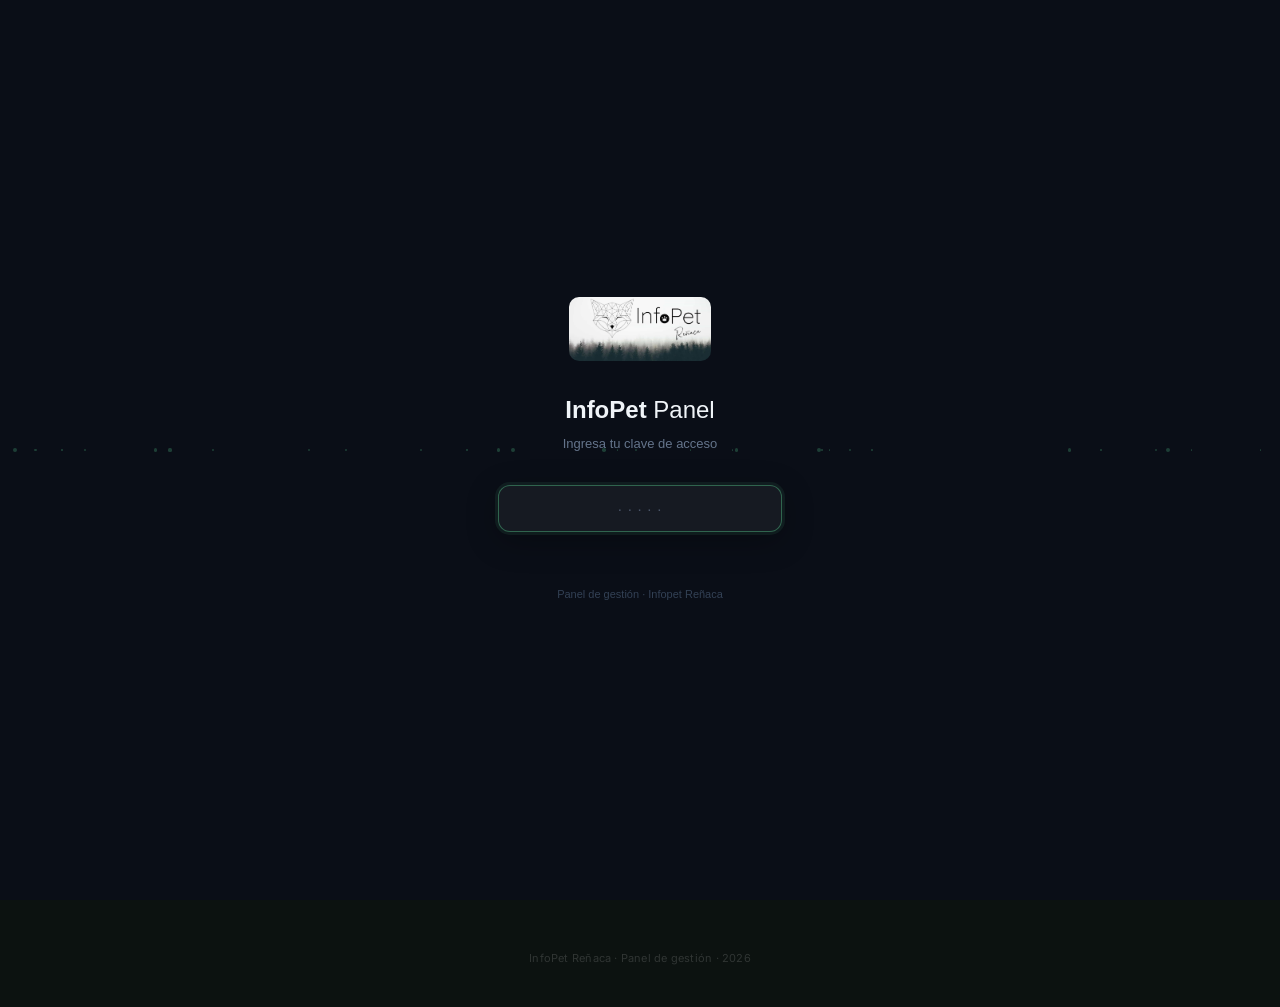
==== commit a911aa69: "feat: botón ↻ en navbar para forzar recarga sin caché Co-Authored-By: Claude Opus 4.6 (1M context) <" ====
--- a/index.html
+++ b/index.html
@@ -171,6 +171,7 @@
       <a href="jumpseller-bulk.html">Bulk</a>
       <a href="sync-stock.html">Sync</a>
     </div>
+    <button onclick="forceRefresh()" style="background:none;border:1px solid rgba(255,255,255,0.15);color:rgba(255,255,255,0.5);padding:4px 10px;border-radius:8px;font-size:11px;cursor:pointer;font-family:inherit" title="Forzar actualización">↻</button>
   </nav>
 
   <div class="main">
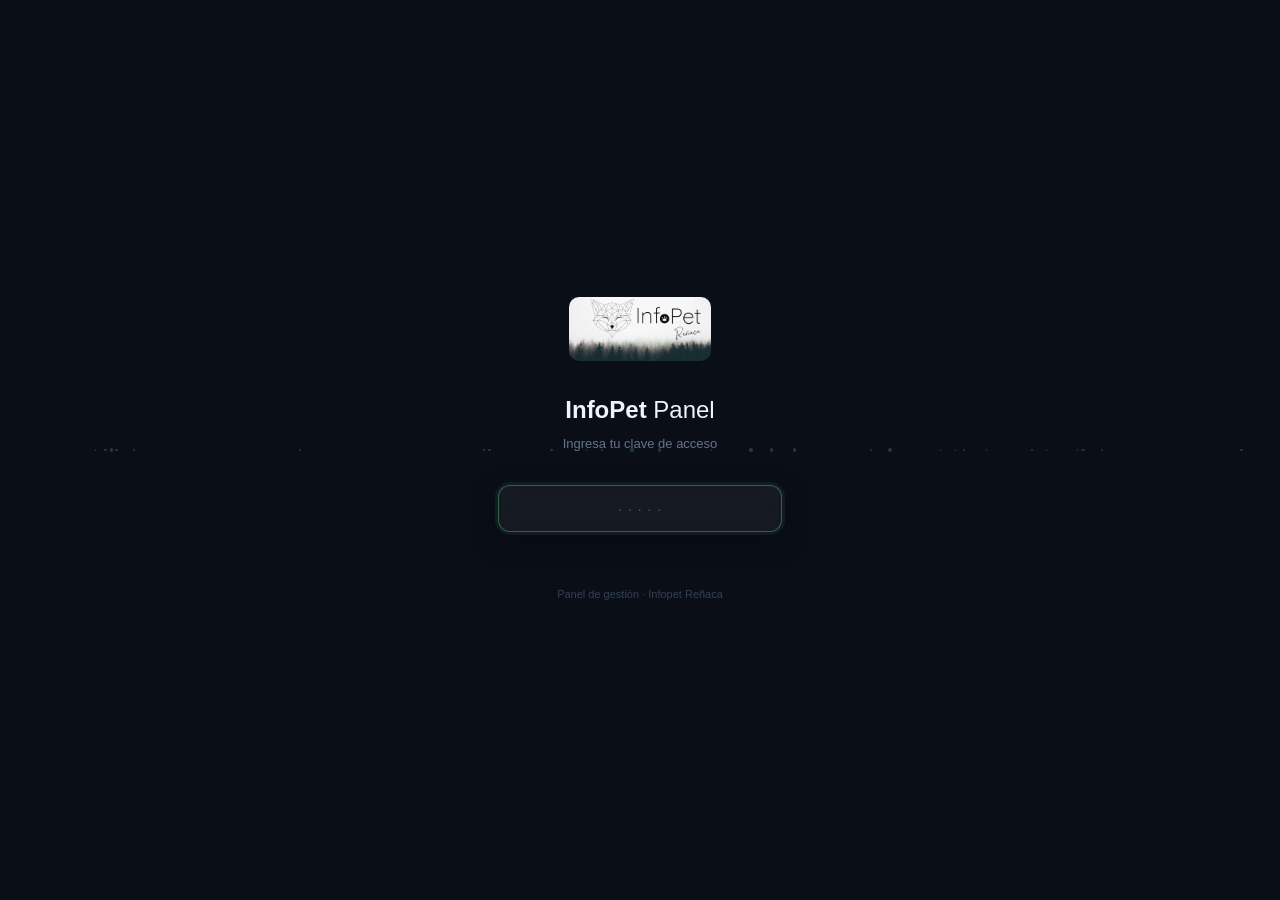
==== commit 20412ee7: "fix: eliminar métricas duplicadas en dashboard Las tarjetas de "Métricas en vivo" repetían los mismo" ====
--- a/index.html
+++ b/index.html
@@ -77,17 +77,7 @@
   transition:all 0.2s cubic-bezier(.4,0,.2,1)}
 .glass:hover{background:rgba(255,255,255,0.09);border-color:rgba(255,255,255,0.12)}
 
-/* ── Metrics ── */
-.metrics{display:grid;grid-template-columns:repeat(2,1fr);gap:12px;margin-bottom:32px}
-.m-card{padding:18px 20px}
-.m-label{font-size:10px;font-weight:600;text-transform:uppercase;letter-spacing:0.07em;
-  color:rgba(255,255,255,0.35);margin-bottom:10px}
-.m-val{font-size:28px;font-weight:600;font-variant-numeric:tabular-nums;
-  letter-spacing:-0.03em;line-height:1;color:#fff}
-.m-val.ld{height:28px;width:72px;border-radius:7px;
-  background:linear-gradient(90deg,rgba(255,255,255,0.03) 25%,rgba(255,255,255,0.07) 50%,rgba(255,255,255,0.03) 75%);
-  background-size:200% 100%;animation:shm 1.5s infinite}
-.m-sub{font-size:11px;color:rgba(255,255,255,0.3);margin-top:10px;display:flex;align-items:center;gap:5px}
+/* ── Dots ── */
 .dot{width:6px;height:6px;border-radius:50%;display:inline-block;flex-shrink:0}
 .dot-g{background:#34C759}.dot-r{background:#FF3B30}.dot-a{background:#FF9500}.dot-b{background:#5AC8FA}
 .dot-p{animation:pulse 1.8s ease-in-out infinite}
@@ -129,22 +119,18 @@
   .hero{padding:100px 0 48px}
   .hero h1{font-size:48px}
   .hero-stats{max-width:480px}
-  .metrics{grid-template-columns:repeat(4,1fr)}
-  .actions{grid-template-columns:repeat(5,1fr)}
+.actions{grid-template-columns:repeat(5,1fr)}
 }
 
 /* ── Mobile ── */
 @media(max-width:860px){
   .nav-links{display:none}
-  .metrics{grid-template-columns:repeat(2,1fr)}
-  .actions{grid-template-columns:repeat(2,1fr)}
+.actions{grid-template-columns:repeat(2,1fr)}
 }
 @media(max-width:480px){
   .hero h1{font-size:28px}
   .hero-stat-val{font-size:20px}
-  .metrics{grid-template-columns:1fr}
-  .actions{grid-template-columns:repeat(2,1fr)}
-  .m-val{font-size:24px}
+.actions{grid-template-columns:repeat(2,1fr)}
 }
 </style>
 </head>
@@ -196,34 +182,9 @@
           <div class="hero-stat-label">Sin stock</div>
         </div>
         <div class="hero-stat">
-          <div class="hero-stat-val ld" id="hUnits">&nbsp;</div>
-          <div class="hero-stat-label">Unidades</div>
+          <div class="hero-stat-val ld" id="hSync">&nbsp;</div>
+          <div class="hero-stat-label">Sync</div>
         </div>
-      </div>
-    </div>
-
-    <!-- Metrics -->
-    <div class="section-label">Métricas en vivo</div>
-    <div class="metrics">
-      <div class="glass m-card">
-        <div class="m-label">Bsale con stock</div>
-        <div class="m-val ld" id="mBsale">&nbsp;</div>
-        <div class="m-sub"><span class="dot dot-g"></span>Productos disponibles</div>
-      </div>
-      <div class="glass m-card">
-        <div class="m-label">Productos Jumpseller</div>
-        <div class="m-val ld" id="mJump">&nbsp;</div>
-        <div class="m-sub"><span class="dot dot-b"></span>Publicados</div>
-      </div>
-      <div class="glass m-card">
-        <div class="m-label">Stock crítico</div>
-        <div class="m-val ld" id="mCrit">&nbsp;</div>
-        <div class="m-sub"><span class="dot dot-r dot-p"></span>Stock en 0</div>
-      </div>
-      <div class="glass m-card">
-        <div class="m-label">Sincronización</div>
-        <div class="m-val ld" id="mSync">&nbsp;</div>
-        <div class="m-sub" id="mSyncSub"></div>
       </div>
     </div>
 
@@ -282,14 +243,9 @@
       setVal('hBsale', m.bsale_products);
       setVal('hJump', m.jumpseller_products);
       setVal('hCrit', m.stock_critico);
-      setVal('hUnits', m.total_unidades || 0);
-
-      // Metric cards
-      setVal('mBsale', m.bsale_products);
-      setVal('mJump', m.jumpseller_products);
-      setVal('mCrit', m.stock_critico);
+
     } catch(e) {
-      ['hBsale','hJump','hCrit','hUnits','mBsale','mJump','mCrit'].forEach(function(id){
+      ['hBsale','hJump','hCrit'].forEach(function(id){
         var el = document.getElementById(id);
         if (el) { el.textContent = '—'; el.classList.remove('ld'); }
       });
@@ -298,24 +254,13 @@
 
   /* ── Sync status ── */
   (async function(){
-    var el = document.getElementById('mSync'), sub = document.getElementById('mSyncSub');
+    var el = document.getElementById('hSync');
     try {
       var data = await apiFetch('/api/sync?action=compare');
       var items = Array.isArray(data) ? data : (data.items || []);
       var diffs = items.filter(function(p){ return p.diferencia !== null && p.diferencia !== 0 }).length;
-      el.classList.remove('ld');
-      if (diffs === 0) {
-        el.innerHTML = '<span class="dot dot-g"></span>';
-        sub.textContent = 'Todo sincronizado';
-      } else {
-        el.innerHTML = '<span class="dot dot-r dot-p"></span>';
-        sub.textContent = diffs + ' diferencias';
-      }
-    } catch(e) {
-      el.textContent = '—';
-      el.classList.remove('ld');
-      sub.textContent = 'Sin conexión';
-    }
+      if (el) { el.textContent = diffs === 0 ? '✓' : diffs; el.classList.remove('ld'); }
+    } catch(e) { if (el) { el.textContent = '—'; el.classList.remove('ld'); } }
   })();
 
   /* ── Sync actions ── */
